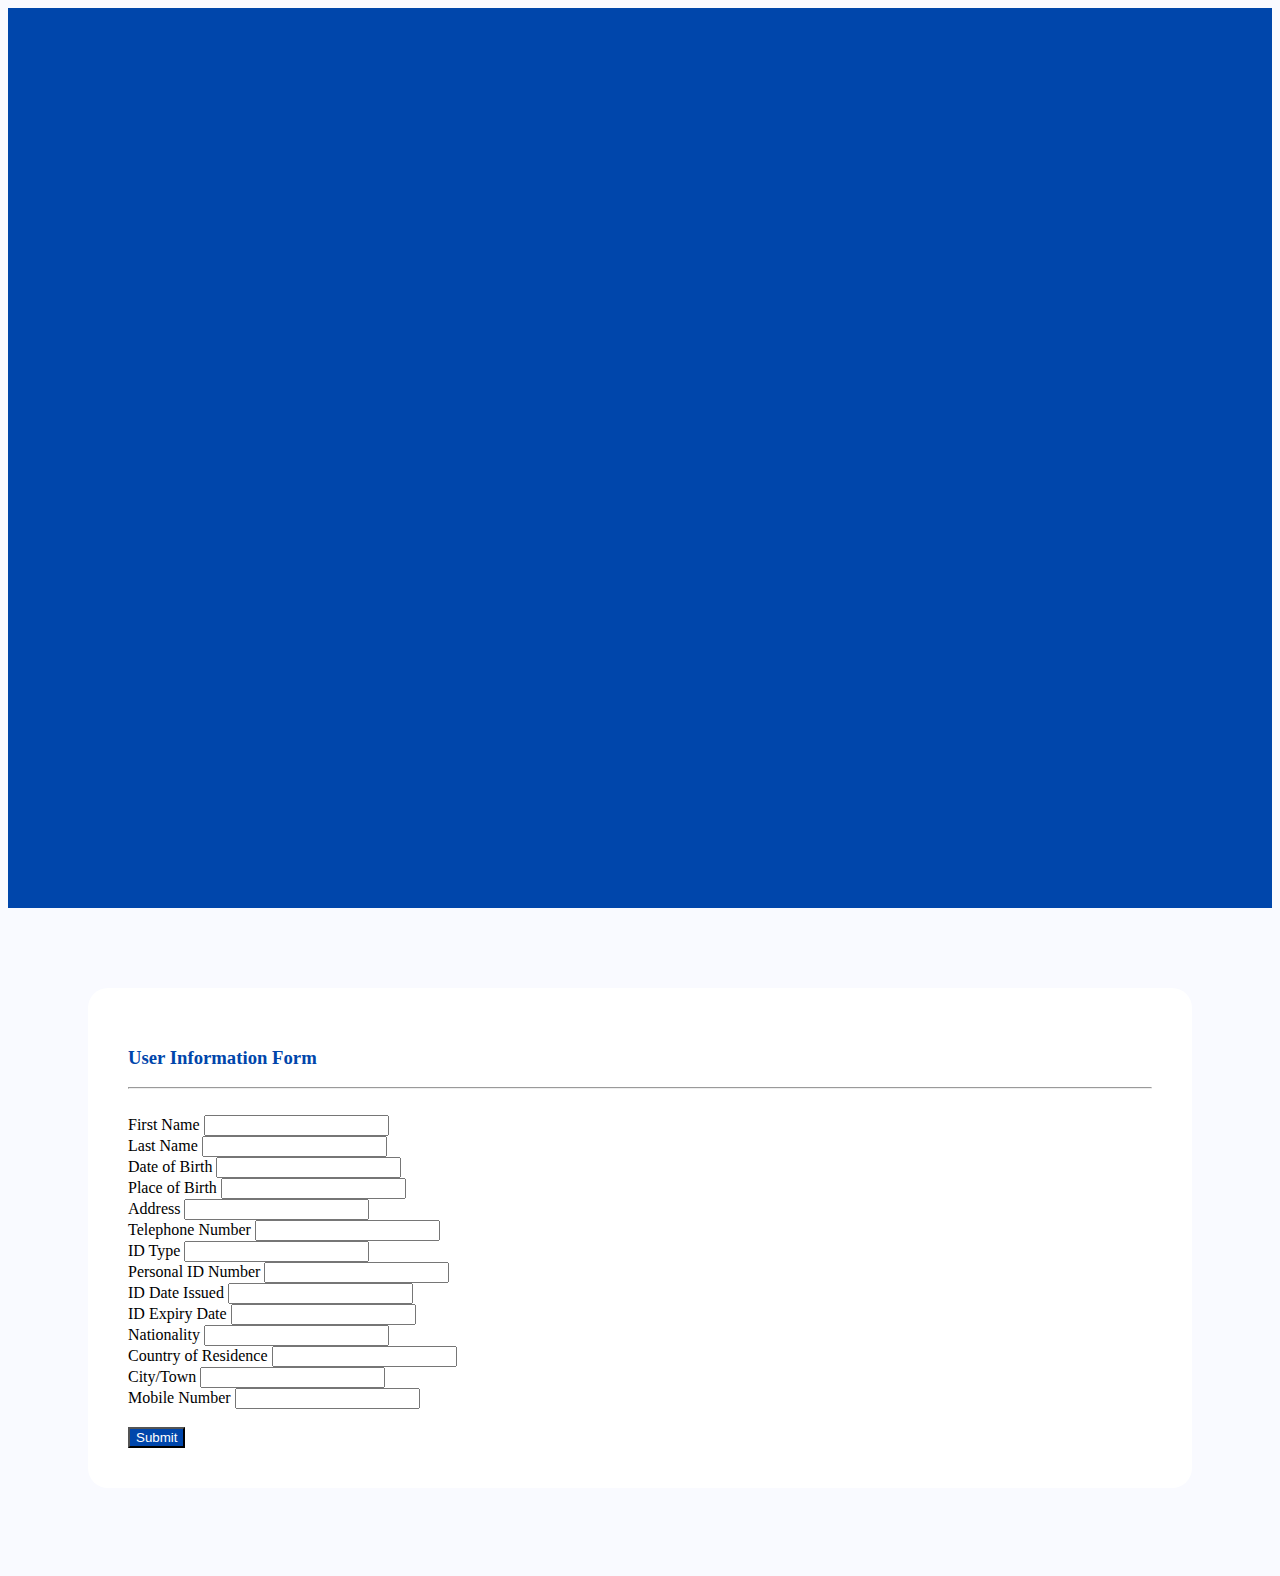
==== index.html @ 088e05e6 "updated Html and css" ====
<!DOCTYPE html>
<html lang="en">
<head>
    <meta charset="UTF-8">
    <meta http-equiv="X-UA-Compatible" content="IE=edge">
    <meta name="viewport" content="width=device-width, initial-scale=1.0">
    <title>CBG</title>
    <link rel="stylesheet" href="main.css">
    <link href="https://cdn.jsdelivr.net/npm/bootstrap@5.1.3/dist/css/bootstrap.min.css" rel="stylesheet" integrity="sha384-1BmE4kWBq78iYhFldvKuhfTAU6auU8tT94WrHftjDbrCEXSU1oBoqyl2QvZ6jIW3" crossorigin="anonymous">
</head>
<body>
    <div class="col-sm-12 d-flex justify-content-between" >
        <div class="side-design col-sm-1">
            <div class="row logo">
                <!-- <img src="Cbglogo.png" width="100%" alt="CBG logo"> -->
            </div>
        </div>
        <div class="col-sm-11 form-div d-flex justify-content-center" >
            <div class="cbg-form col-sm-8">
                <form>
                    <div class="row">
                        <h3>User Information Form</h3>
                    </div>
                    <hr><br>
                    <div class="row mb-3">
                        <div class="col-sm-6">
                            <label for="exampleInputEmail1" class="form-label">First Name</label>
                            <input type="text" class="form-control" id="fname">
                        </div>
                        <div class="col-sm-6">
                            <label for="exampleInputEmail1" class="form-label">Last Name</label>
                            <input type="text" class="form-control" id="lname">
                        </div>
                    </div>

                    <div class="row mb-3">
                        <div class="col-sm-6">
                            <label for="exampleInputEmail1" class="form-label">Date of Birth</label>
                            <input type="text" class="form-control" id="dob">
                        </div>
                        <div class="col-sm-6">
                            <label for="exampleInputEmail1" class="form-label">Place of Birth</label>
                            <input type="text" class="form-control" id="pob" >
                        </div>
                    </div>

                    <div class="row mb-3">
                        <div class="col-sm-6">
                            <label for="exampleInputEmail1" class="form-label">Address</label>
                            <input type="text" class="form-control" id="address">
                        </div>
                        <div class="col-sm-6">
                            <label for="exampleInputEmail1" class="form-label">Telephone Number</label>
                            <input type="text" class="form-control" id="telephone" >
                        </div>
                    </div>

                    <div class="row mb-3">
                        <div class="col-sm-6">
                            <label for="exampleInputEmail1" class="form-label">ID Type</label>
                            <input type="text" class="form-control" id="id_type">
                        </div>
                        <div class="col-sm-6">
                            <label for="exampleInputEmail1" class="form-label">Personal ID Number</label>
                            <input type="text" class="form-control" id="id_num">
                        </div>
                        
                    </div>
                    

                    <div class="row mb-3">
                        <div class="col-sm-6">
                            <label for="exampleInputEmail1" class="form-label">ID Date Issued</label>
                            <input type="text" class="form-control" id="id_issue">
                        </div>
                        <div class="col-sm-6">
                            <label for="exampleInputEmail1" class="form-label">ID Expiry Date</label>
                            <input type="text" class="form-control" id="id_exp">
                        </div>
                    </div>
                    
                    <div class="row mb-3">
                        <div class="col-sm-6">
                            <label for="exampleInputEmail1" class="form-label">Nationality</label>
                            <input type="text" class="form-control" id="nationality">
                        </div>
                        <div class="col-sm-6">
                            <label for="exampleInputEmail1" class="form-label">Country of Residence</label>
                            <input type="text" class="form-control" id="region">
                        </div>
                    </div>

                    <div class="row mb-3">
                        <div class="col-sm-6">
                            <label class="form-label">City/Town</label>
                            <input type="text" class="form-control" id="city">
                        </div>
                        <div class="col-sm-6">
                            <label for="exampleInputEmail1" class="form-label">Mobile Number</label>
                            <input type="text" class="form-control" id="mobile">
                        </div>    
                    </div>
                    <br>
                    <button type="clear" id="demo" class="btn btn-lg text-white" onclick="myFunction()">Submit</button>
                </form>
            
            </div>
        </div>
    </div>
    
    <!-- <button type="button" onclick="myFunction()">Try it</button> -->



    <script>
        function myFunction() {
            document.getElementById("demo").innerHTML = "Loading ...";
        }
    </script>

    <style>
        .my-card{
        padding: 20px;
        border: 0.4px solid black;
        border-radius: 5px;
        }
    </style>
</body>
</html>



<!--
---- main.css ----
body{

    background-color: #F9FAFF;
    
    }
    
    
    
    .side-design{
    
    background-color: #0046AB;
    
    margin: 0;
    
    height: 100vh;
    
    color: #fff;
    
    }


    h3{
        color: #0046AB;
    }

    #demo{
        background-color: #0046AB;
        color:#fff;
    }
    
    
    
    .cbg-form{
    
    border-radius: 20px;
    
    background-color: #ffffff;
    
    padding: 40px;
    
    }
    
    
    
    .form-div{
    
    padding: 80px;
    
    }
    
    
    
    .logo{
    
    padding-top: 30px;
    
    }
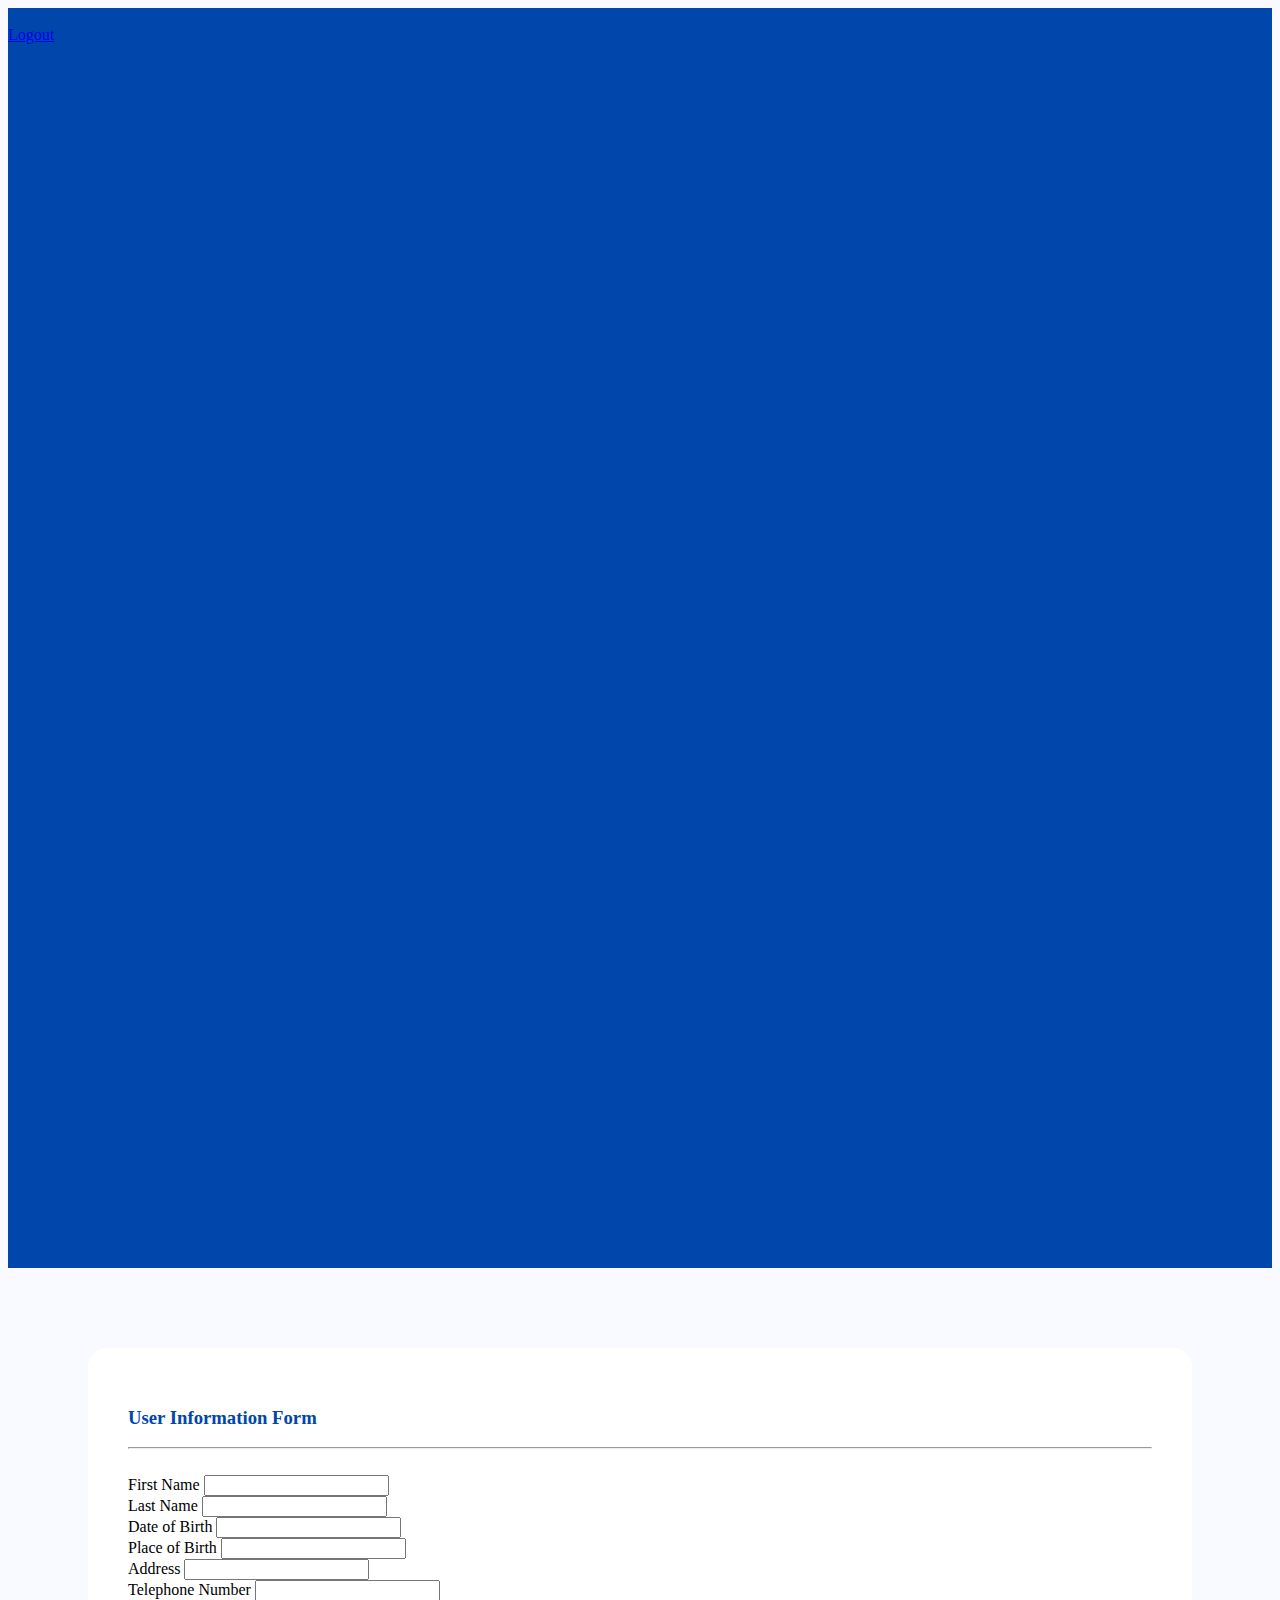
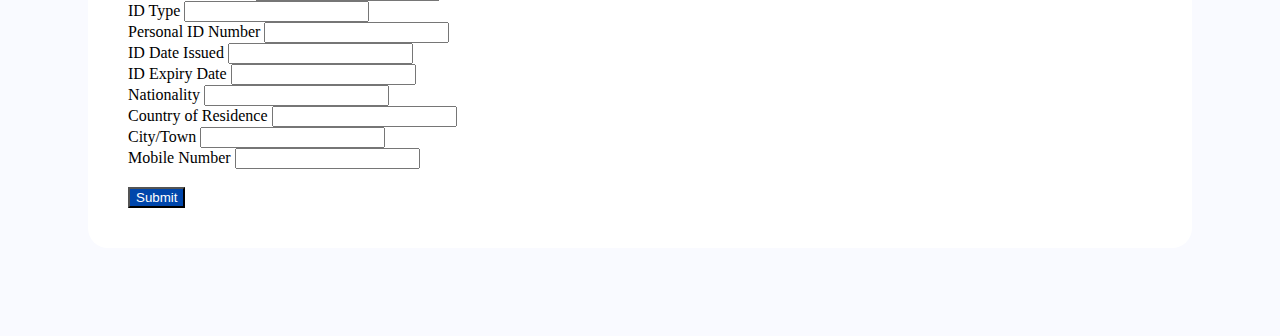
==== commit 4597ecc4: "updated with login" ====
--- a/index.html
+++ b/index.html
@@ -11,9 +11,14 @@
 <body>
     <div class="col-sm-12 d-flex justify-content-between" >
         <div class="side-design col-sm-1">
-            <div class="row logo">
-                <!-- <img src="Cbglogo.png" width="100%" alt="CBG logo"> -->
+            <br>
+            <div class="d-flex justify-content-center">
+               <div class="row">
+                    <a href="login.html" class="btn btn-outline-light btn-lg">Logout</a>
+               </div>
             </div>
+    
+           
         </div>
         <div class="col-sm-11 form-div d-flex justify-content-center" >
             <div class="cbg-form col-sm-8">
--- a/main.css
+++ b/main.css
@@ -12,7 +12,7 @@
     
     margin: 0;
     
-    height: 100vh;
+    height: 140vh;
     
     color: #fff;
     
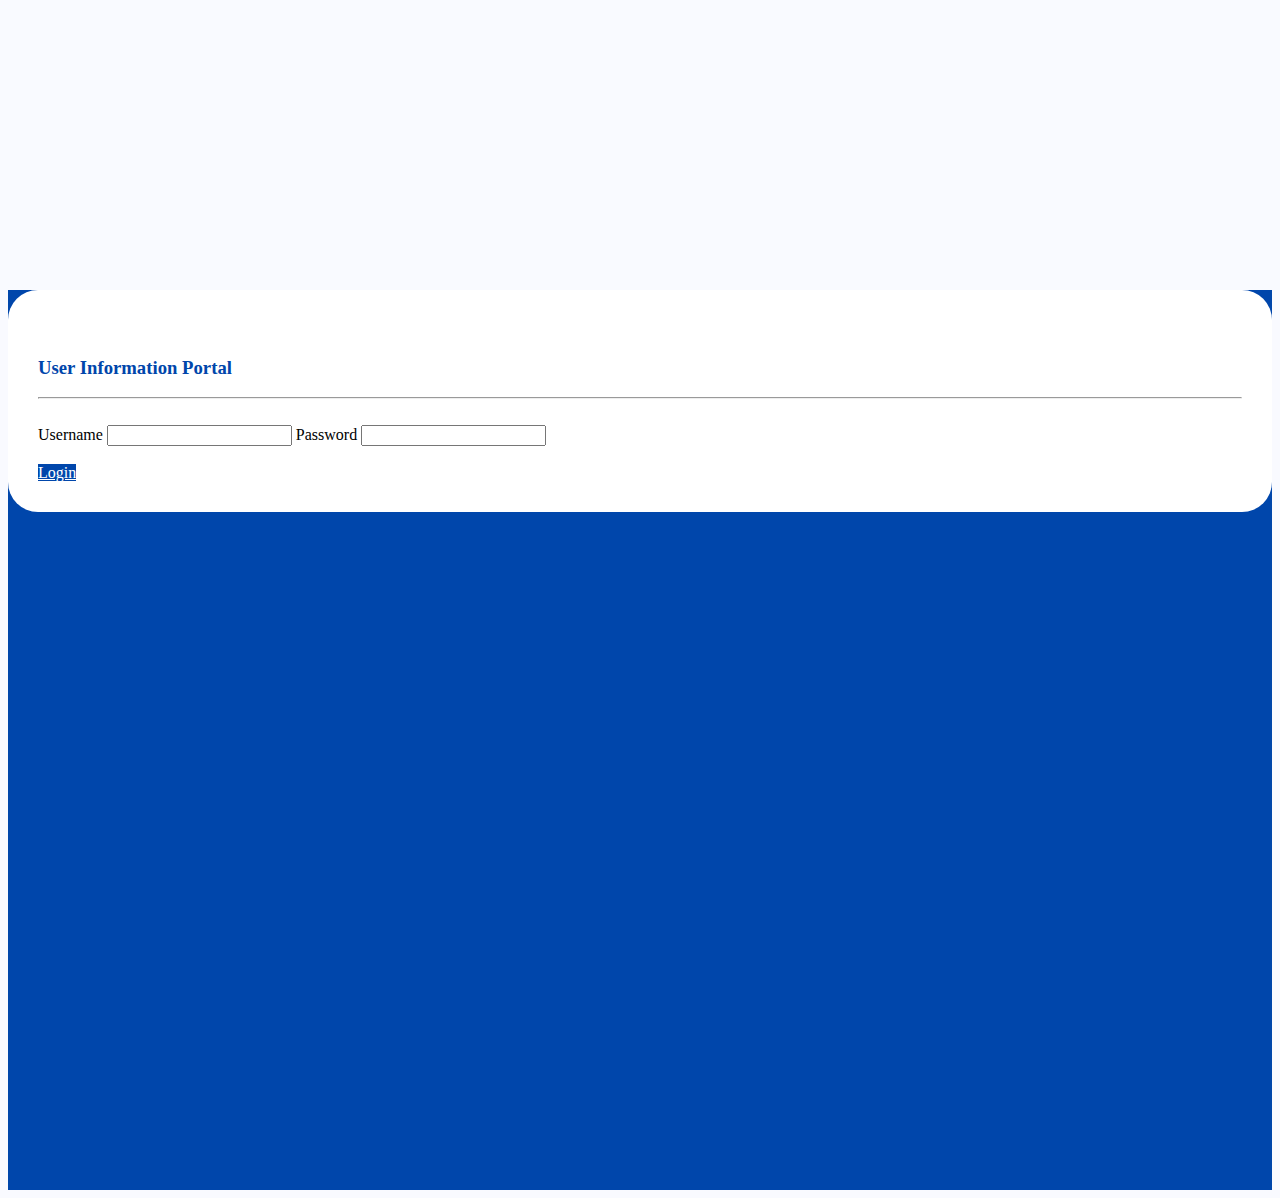
==== commit a14d2ed0: "updated the file names" ====
--- a/index.html
+++ b/index.html
@@ -9,104 +9,27 @@
     <link href="https://cdn.jsdelivr.net/npm/bootstrap@5.1.3/dist/css/bootstrap.min.css" rel="stylesheet" integrity="sha384-1BmE4kWBq78iYhFldvKuhfTAU6auU8tT94WrHftjDbrCEXSU1oBoqyl2QvZ6jIW3" crossorigin="anonymous">
 </head>
 <body>
-    <div class="col-sm-12 d-flex justify-content-between" >
-        <div class="side-design col-sm-1">
-            <br>
-            <div class="d-flex justify-content-center">
-               <div class="row">
-                    <a href="login.html" class="btn btn-outline-light btn-lg">Logout</a>
-               </div>
-            </div>
-    
-           
-        </div>
-        <div class="col-sm-11 form-div d-flex justify-content-center" >
-            <div class="cbg-form col-sm-8">
+    <div>
+        <div class="row d-flex justify-content-center" style="background-color: #0046AB; height: 100vh;">
+            <div class="cbg-login-form col-sm-3">
                 <form>
-                    <div class="row">
-                        <h3>User Information Form</h3>
-                    </div>
-                    <hr><br>
+                    <br>
+                    <h3>User Information Portal</h3>
+                    <hr>
+                    <br>
                     <div class="row mb-3">
-                        <div class="col-sm-6">
-                            <label for="exampleInputEmail1" class="form-label">First Name</label>
-                            <input type="text" class="form-control" id="fname">
-                        </div>
-                        <div class="col-sm-6">
-                            <label for="exampleInputEmail1" class="form-label">Last Name</label>
-                            <input type="text" class="form-control" id="lname">
-                        </div>
-                    </div>
-
-                    <div class="row mb-3">
-                        <div class="col-sm-6">
-                            <label for="exampleInputEmail1" class="form-label">Date of Birth</label>
-                            <input type="text" class="form-control" id="dob">
-                        </div>
-                        <div class="col-sm-6">
-                            <label for="exampleInputEmail1" class="form-label">Place of Birth</label>
-                            <input type="text" class="form-control" id="pob" >
-                        </div>
-                    </div>
-
-                    <div class="row mb-3">
-                        <div class="col-sm-6">
-                            <label for="exampleInputEmail1" class="form-label">Address</label>
-                            <input type="text" class="form-control" id="address">
-                        </div>
-                        <div class="col-sm-6">
-                            <label for="exampleInputEmail1" class="form-label">Telephone Number</label>
-                            <input type="text" class="form-control" id="telephone" >
-                        </div>
-                    </div>
-
-                    <div class="row mb-3">
-                        <div class="col-sm-6">
-                            <label for="exampleInputEmail1" class="form-label">ID Type</label>
-                            <input type="text" class="form-control" id="id_type">
-                        </div>
-                        <div class="col-sm-6">
-                            <label for="exampleInputEmail1" class="form-label">Personal ID Number</label>
-                            <input type="text" class="form-control" id="id_num">
+                        <div >
+                            <label for="exampleInputEmail1" class="form-label">Username</label>
+                            <input type="text" class="form-control" id="uname">
+                      
+                            <label for="exampleInputEmail1" class="form-label">Password</label>
+                            <input type="password" class="form-control" id="pword">
                         </div>
                         
                     </div>
-                    
-
-                    <div class="row mb-3">
-                        <div class="col-sm-6">
-                            <label for="exampleInputEmail1" class="form-label">ID Date Issued</label>
-                            <input type="text" class="form-control" id="id_issue">
-                        </div>
-                        <div class="col-sm-6">
-                            <label for="exampleInputEmail1" class="form-label">ID Expiry Date</label>
-                            <input type="text" class="form-control" id="id_exp">
-                        </div>
-                    </div>
-                    
-                    <div class="row mb-3">
-                        <div class="col-sm-6">
-                            <label for="exampleInputEmail1" class="form-label">Nationality</label>
-                            <input type="text" class="form-control" id="nationality">
-                        </div>
-                        <div class="col-sm-6">
-                            <label for="exampleInputEmail1" class="form-label">Country of Residence</label>
-                            <input type="text" class="form-control" id="region">
-                        </div>
-                    </div>
-
-                    <div class="row mb-3">
-                        <div class="col-sm-6">
-                            <label class="form-label">City/Town</label>
-                            <input type="text" class="form-control" id="city">
-                        </div>
-                        <div class="col-sm-6">
-                            <label for="exampleInputEmail1" class="form-label">Mobile Number</label>
-                            <input type="text" class="form-control" id="mobile">
-                        </div>    
-                    </div>
                     <br>
-                    <button type="clear" id="demo" class="btn btn-lg text-white" onclick="myFunction()">Submit</button>
+                    <a href="home.html" id="demo" class="btn btn-lg text-white">Login</a>
+                    <!-- <button type="clear" id="demo" class="btn btn-lg text-white" onclick="myFunction()">Login</button> -->
                 </form>
             
             </div>
@@ -129,6 +52,12 @@
         border: 0.4px solid black;
         border-radius: 5px;
         }
+        .cbg-login-form{
+            padding: 30px;
+            background-color: white;
+            border-radius: 30px;
+            margin: 290px 0 ;
+        }
     </style>
 </body>
 </html>
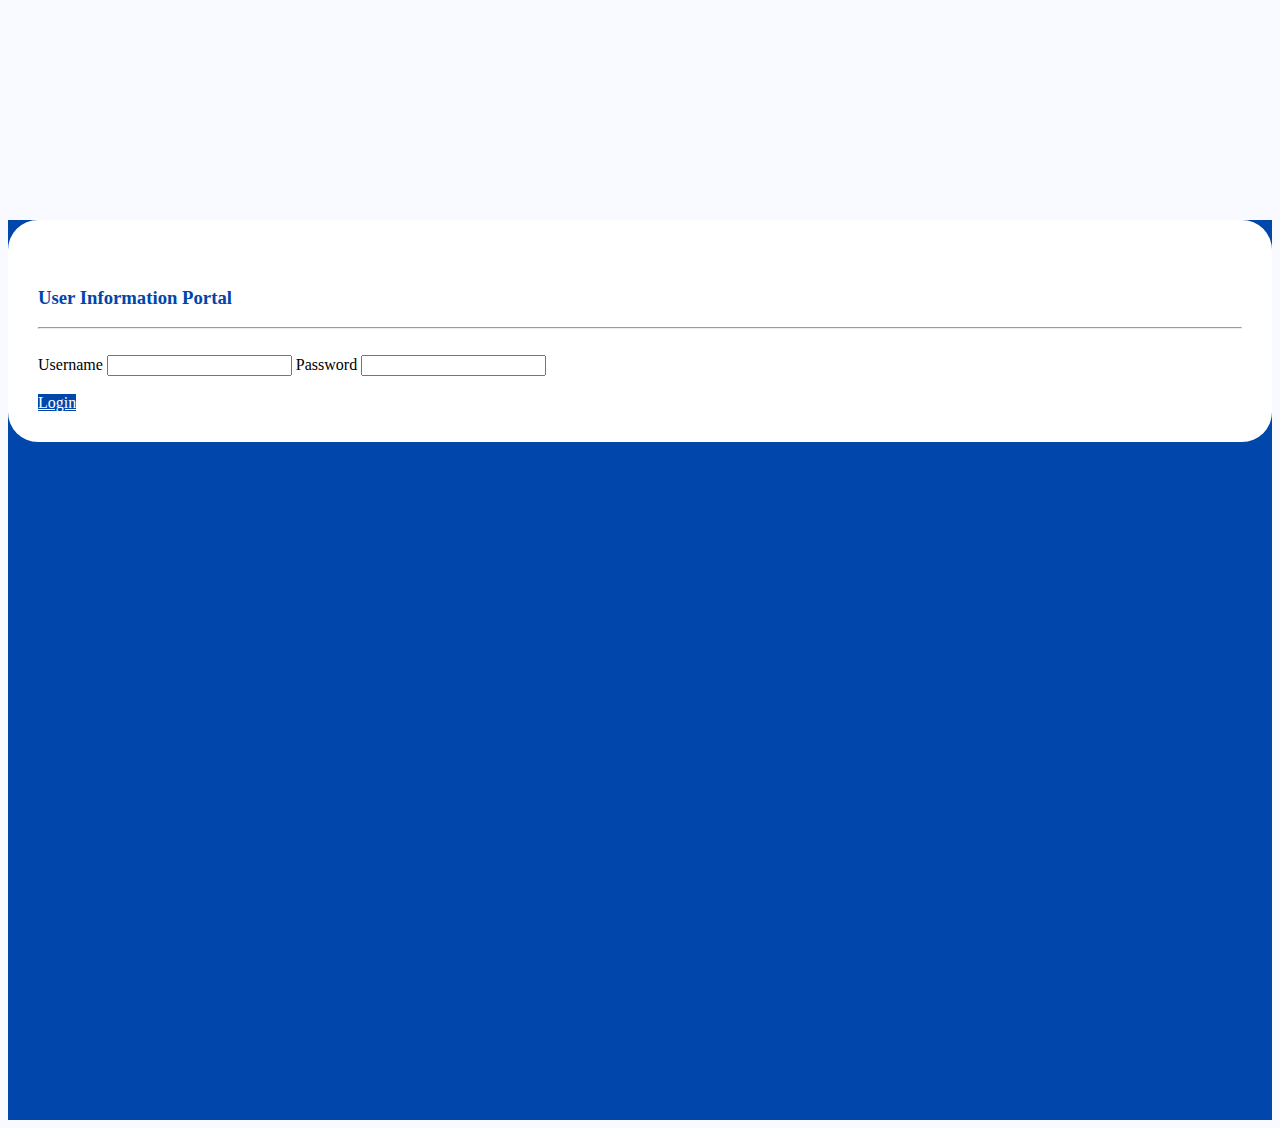
==== commit ac00cc49: "updated css" ====
--- a/index.html
+++ b/index.html
@@ -56,7 +56,7 @@
             padding: 30px;
             background-color: white;
             border-radius: 30px;
-            margin: 290px 0 ;
+            margin: 220px 0 ;
         }
     </style>
 </body>
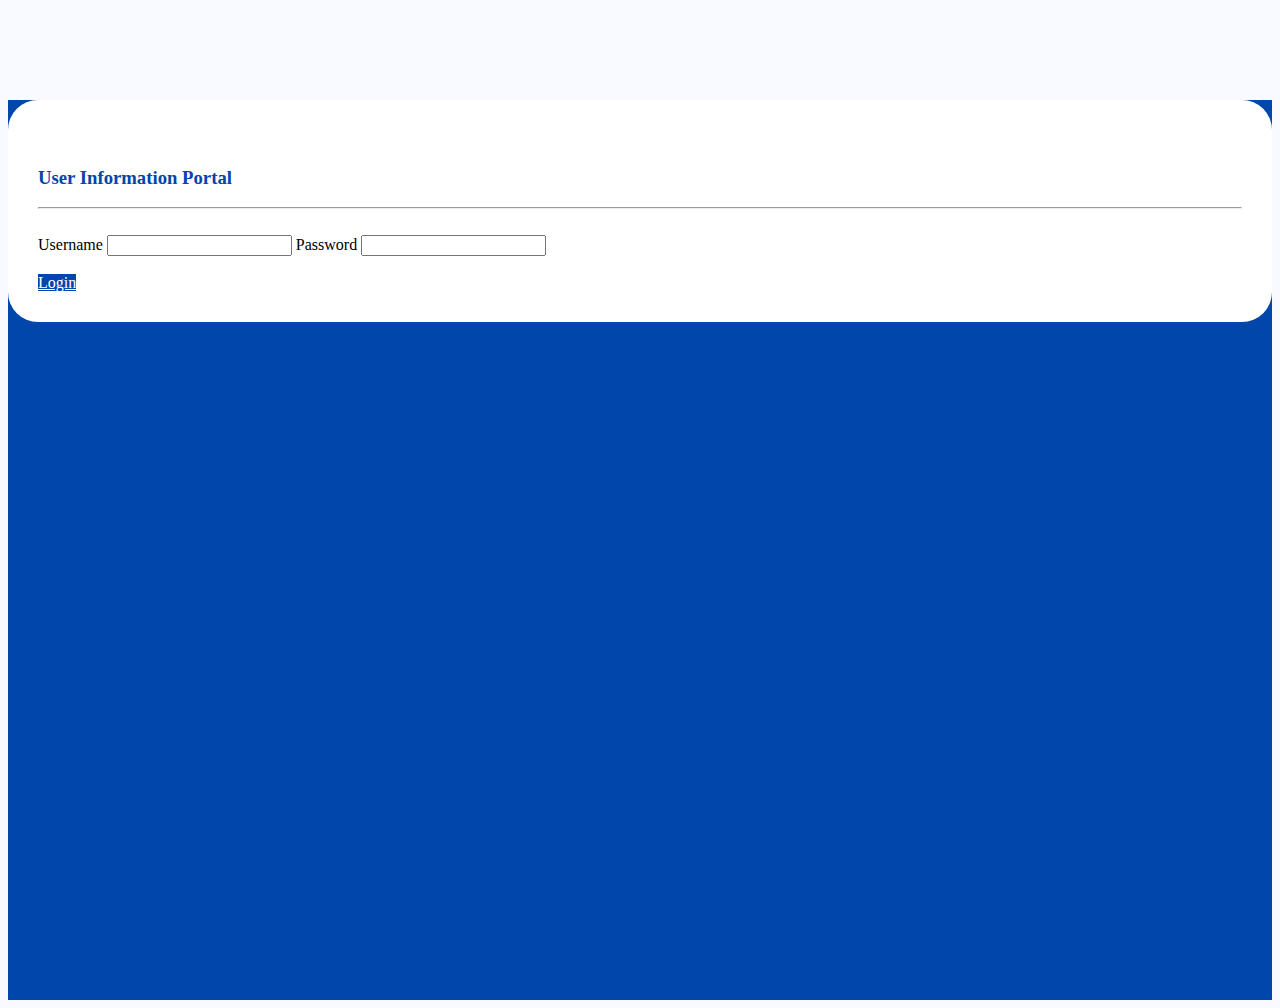
==== commit ca51b58a: "updated index" ====
--- a/index.html
+++ b/index.html
@@ -9,15 +9,18 @@
     <link href="https://cdn.jsdelivr.net/npm/bootstrap@5.1.3/dist/css/bootstrap.min.css" rel="stylesheet" integrity="sha384-1BmE4kWBq78iYhFldvKuhfTAU6auU8tT94WrHftjDbrCEXSU1oBoqyl2QvZ6jIW3" crossorigin="anonymous">
 </head>
 <body>
-    <div>
-        <div class="row d-flex justify-content-center" style="background-color: #0046AB; height: 100vh;">
+    <div style="background-color: #0046AB; height: 100vh;">
+        <div class="row">
+
+        </div>
+        <div class=" d-flex justify-content-center">
             <div class="cbg-login-form col-sm-3">
                 <form>
                     <br>
                     <h3>User Information Portal</h3>
                     <hr>
                     <br>
-                    <div class="row mb-3">
+                    <div class=" mb-3">
                         <div >
                             <label for="exampleInputEmail1" class="form-label">Username</label>
                             <input type="text" class="form-control" id="uname">
@@ -34,11 +37,11 @@
             
             </div>
         </div>
+        <div class="row">
+
+        </div>
+       
     </div>
-    
-    <!-- <button type="button" onclick="myFunction()">Try it</button> -->
-
-
 
     <script>
         function myFunction() {
@@ -56,7 +59,7 @@
             padding: 30px;
             background-color: white;
             border-radius: 30px;
-            margin: 220px 0 ;
+            margin: 100px 0 ;
         }
     </style>
 </body>
